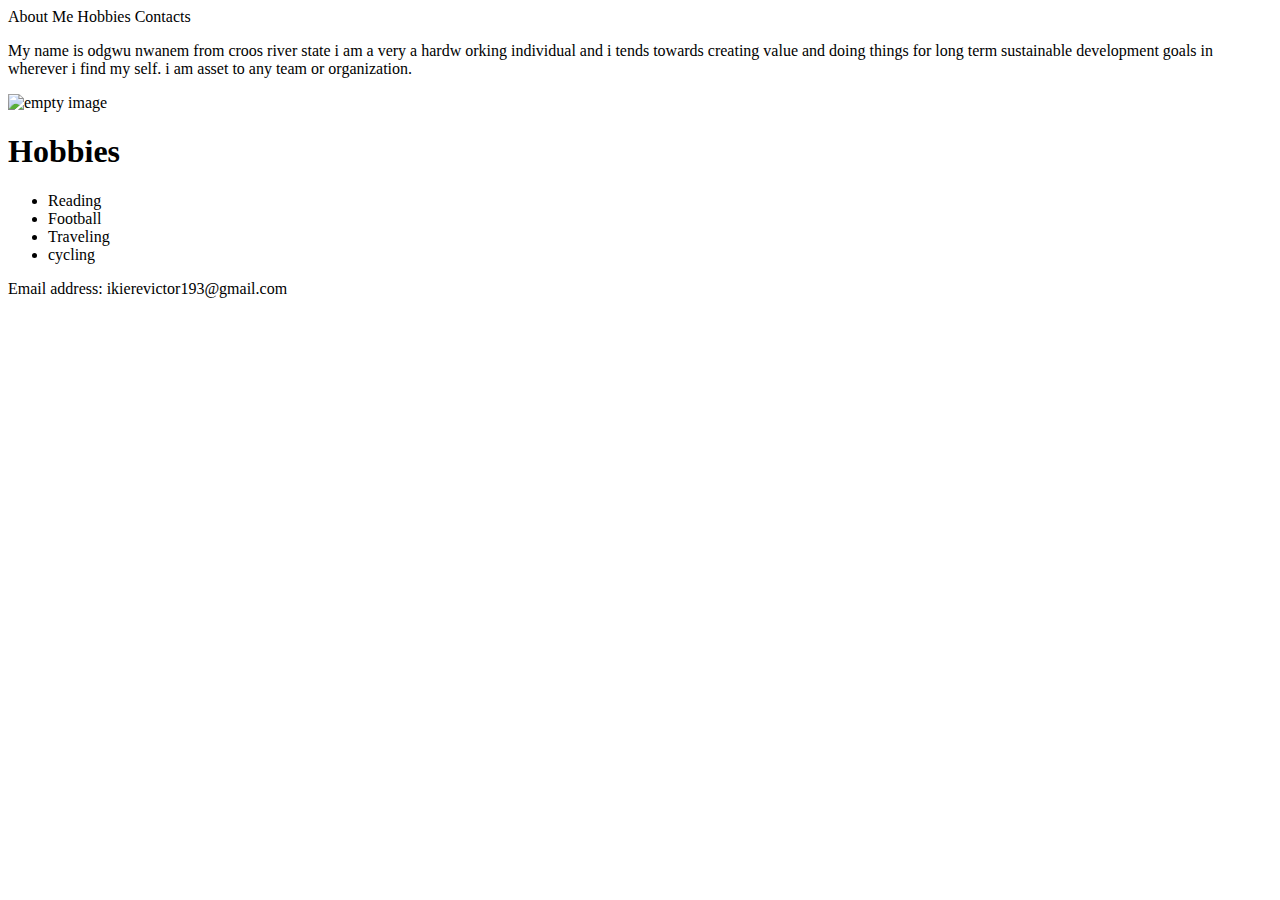
==== index.html @ 38589111 "Add files via upload" ====
<!DOCTYPE html>
<html lang="en">
<head>
    <meta charset="UTF-8">
    <title>My Profile</title>
</head>
<body>
    <header>
        <nav>
            <span>About Me</span>
            <span>Hobbies</span>
            <span>Contacts</span>
        </nav>
    </header>
    <main>
        <section>
            <p>My name is odgwu nwanem from croos river state i am a very a hardw orking individual and i tends towards creating value and doing things for long term sustainable development goals in wherever i find my self. i am asset to any team or organization.  </p>
            <img src="#" alt="empty image">
         <h1>Hobbies</h1>
        <ul>
            <li>Reading</li>
            <li>Football</li>
            <li>Traveling</li>
            <li>cycling</li>
        </ul>
        </section>
    </main>
    <footer>
        <p>Email address: ikierevictor193@gmail.com</p>
    </footer>
</body>
</html>
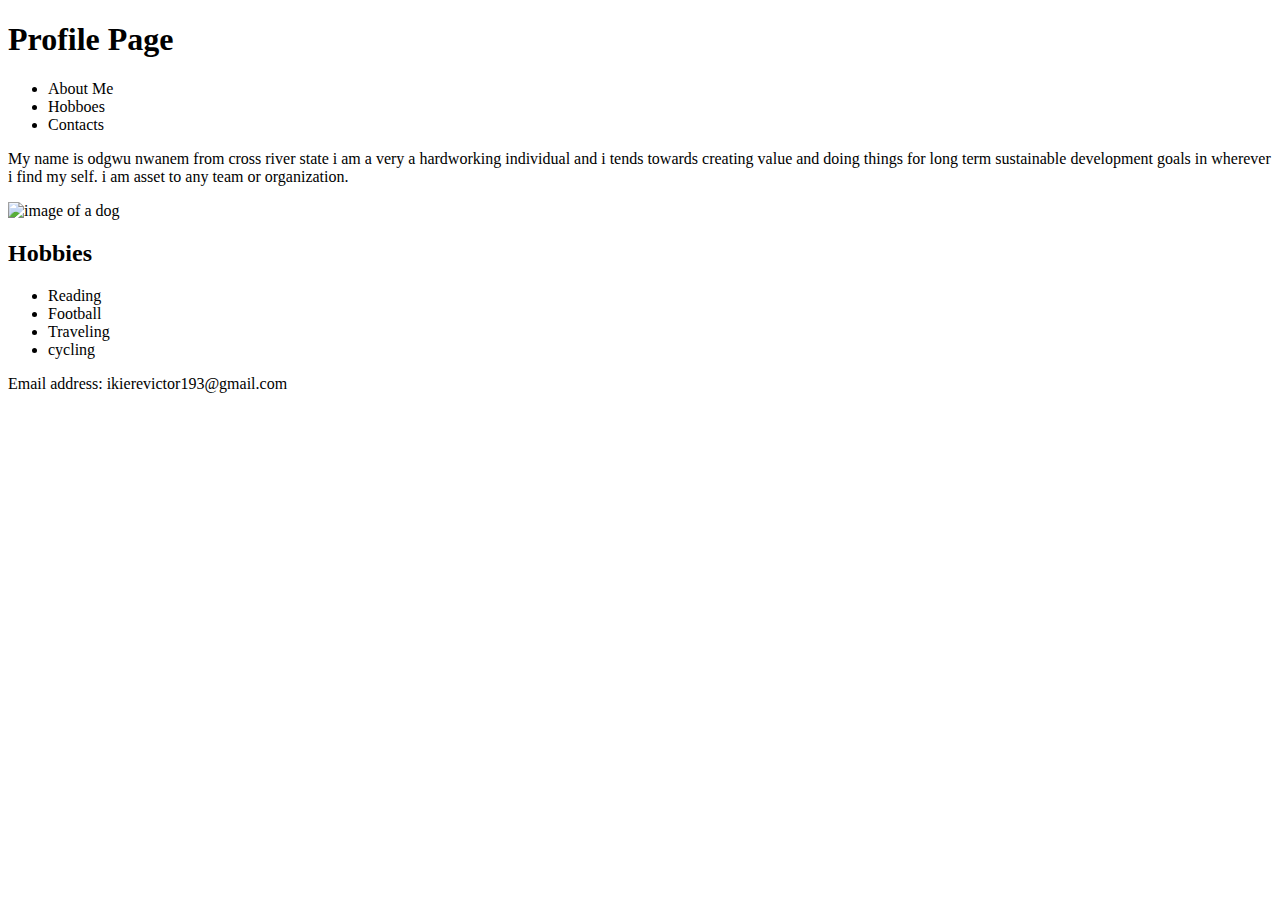
==== commit 3a6c417d: "Update index.html" ====
--- a/index.html
+++ b/index.html
@@ -7,16 +7,23 @@
 <body>
     <header>
         <nav>
-            <span>About Me</span>
-            <span>Hobbies</span>
-            <span>Contacts</span>
+          <h1>Profile Page</h1>
+          <ul>
+            <li>About Me</li>
+            <li>Hobboes</li>
+            <li>Contacts</li>
+          </ul>
         </nav>
     </header>
     <main>
         <section>
-            <p>My name is odgwu nwanem from croos river state i am a very a hardw orking individual and i tends towards creating value and doing things for long term sustainable development goals in wherever i find my self. i am asset to any team or organization.  </p>
-            <img src="#" alt="empty image">
-         <h1>Hobbies</h1>
+            <p>My name is odgwu nwanem from cross river state i am a very a hardworking individual and i tends towards creating value and doing things for long term sustainable development goals in wherever i find my self. i am asset to any team or organization.  
+            </p>
+            <img src="dog.png" alt="image of a dog">
+        </section>
+        
+        <section>
+         <h2>Hobbies</h2>
         <ul>
             <li>Reading</li>
             <li>Football</li>
@@ -29,4 +36,4 @@
         <p>Email address: ikierevictor193@gmail.com</p>
     </footer>
 </body>
-</html>+</html>
